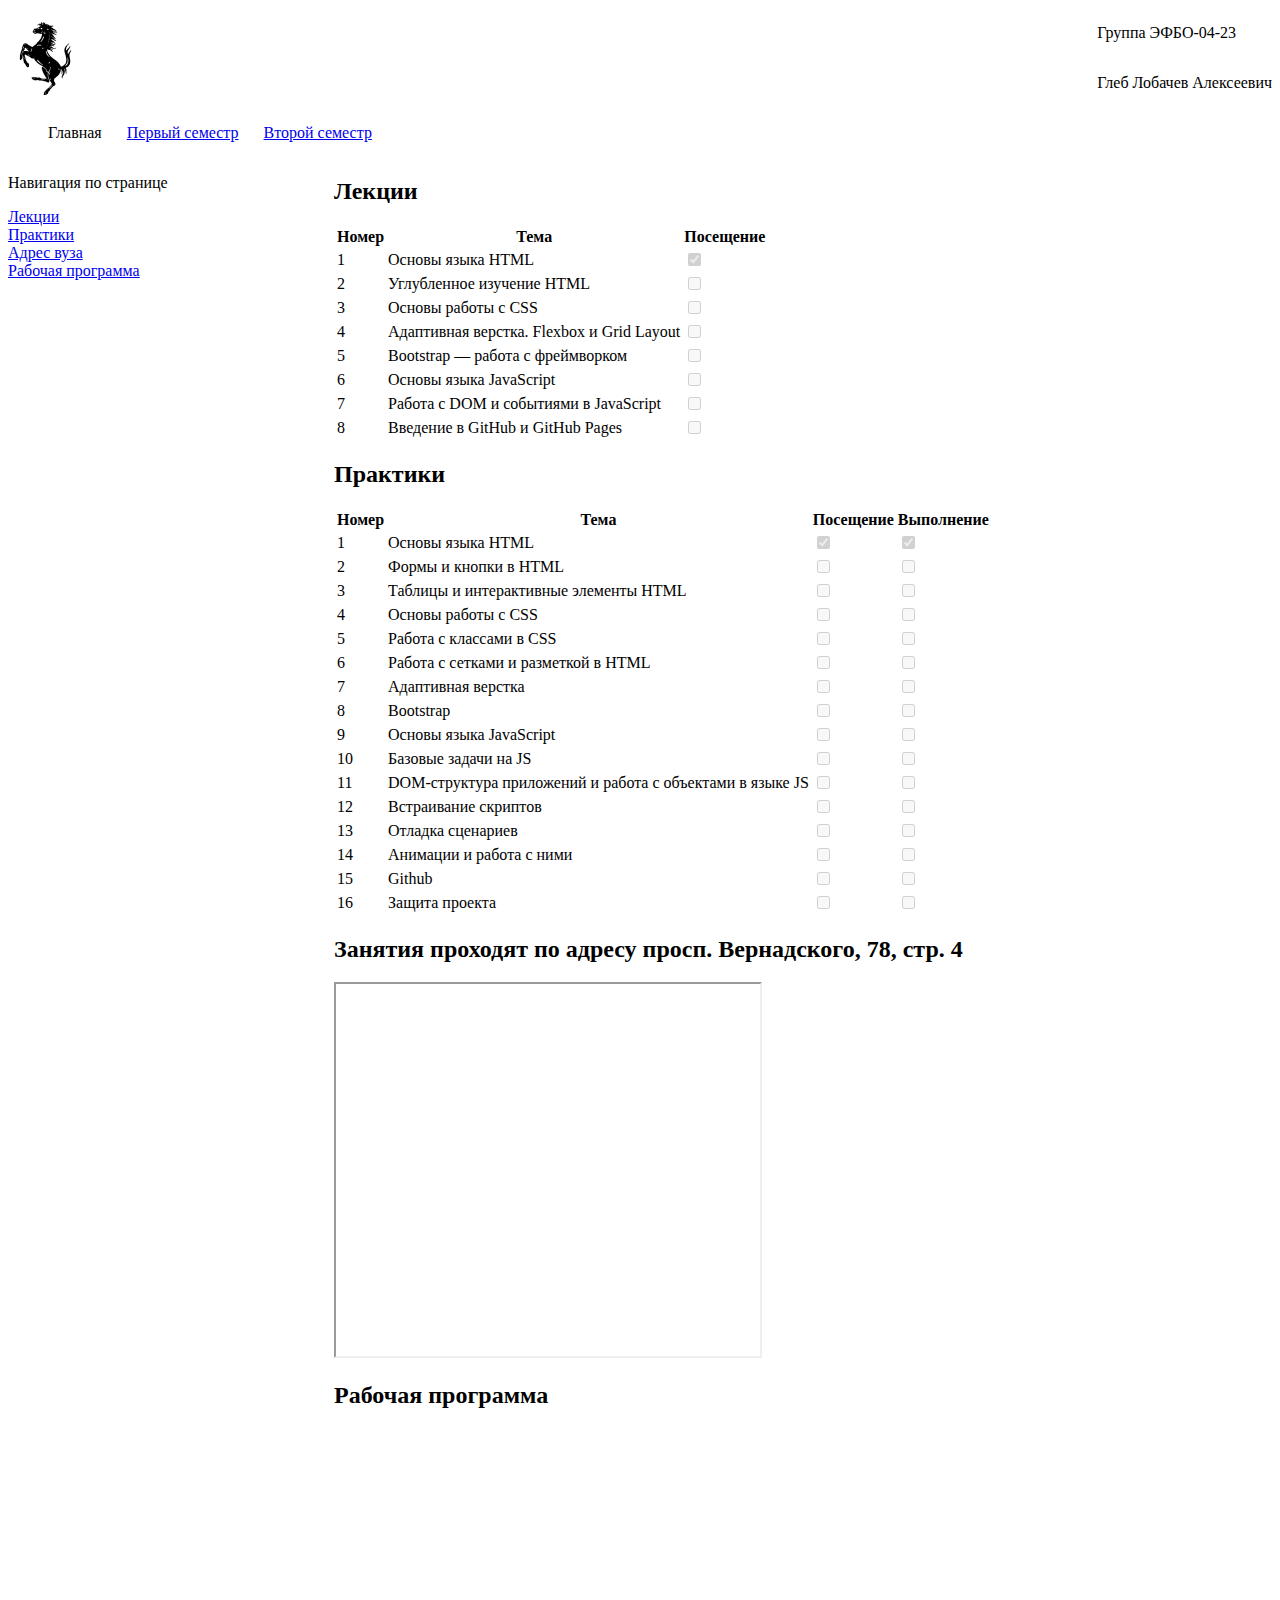
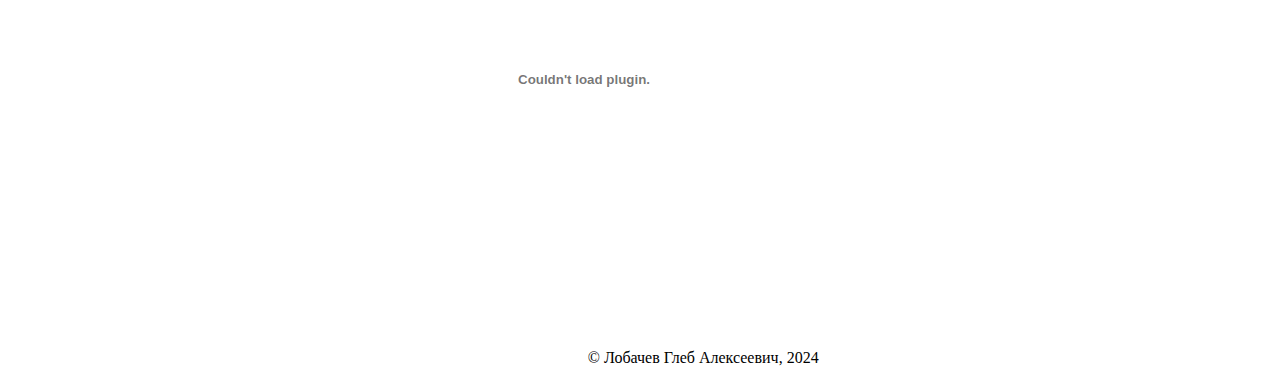
==== attendance.html @ d7e9e03c "3rd seminar" ====
<!DOCTYPE html>
<html lang="ru">

    <head>
        <!--установка кодировки, фавиконки и адаптива-->
        <meta charset="UTF-8">
        <meta name="viewport" content="width=device-width, initial-scale=1.0">
        <title>Document</title>
        <link rel="shortcut icon" href="favicon.ico" type="image/x-icon">
        <link rel="icon" href="favicon.ico" type="image/x-icon">
    </head>

    <body>
        <!--шапка страницы-->
        <header>
            <div style="display: flex; justify-content: space-between; align-items: center;">
                <img src="images/logo.svg" alt="logotype" style="height: 75px; width: 75px;">
                <div style="display: flex; flex-direction: column;">
                    <p>Группа ЭФБО-04-23</p>
                    <p>Глеб Лобачев Алексеевич</p>
                </div>
            </div>
        </header>

        <!--навбар-->
        <div>
            <ul style="display: flex; flex-direction: row;align-items: center;justify-content: flex-start; column-gap: 25px; list-style-type: none;">
                <li>Главная</li>
                <li><a href="index.html">Первый семестр</a></li>
                <li><a href="index1.html">Второй семестр</a></li>
            </ul>
        </div>

        <!--боковая панелька с ссылками на элементы этой же страницы-->
        <div style="display: flex;">
            <aside style="padding-right: 10px; width: 25%;">
                <p>Навигация по странице</p>
                <div style="display: flex; flex-flow: column;">
                    <a href="#lectures">Лекции</a>
                    <a href="#seminars">Практики</a>
                    <a href="#adress">Адрес вуза</a>
                    <a href="#plan">Рабочая программа</a>
                </div>
            </aside>
            <!--основная часть страницы-->
            <main>
                <h2 id="lectures">Лекции</h2>
                <table>
                    <thead>
                      <tr>
                        <th>Номер</th>
                        <th>Тема</th>
                        <th>Посещение</th>
                      </tr>
                    </thead>
                    <tbody>
                      <tr>
                        <td>1</td>
                        <td>Основы языка HTML</td>
                        <td><input type="checkbox" checked disabled></td>
                      </tr>
                      <tr>
                        <td>2</td>
                        <td>Углубленное изучение HTML</td>
                        <td><input type="checkbox" disabled></td>
                      </tr>
                      <tr>
                        <td>3</td>
                        <td>Основы работы с CSS</td>
                        <td><input type="checkbox" disabled></td>
                      </tr>
                      <tr>
                        <td>4</td>
                        <td>Адаптивная верстка. Flexbox и Grid Layout</td>
                        <td><input type="checkbox" disabled></td>
                      </tr>
                      <tr>
                        <td>5</td>
                        <td>Bootstrap — работа с фреймворком</td>
                        <td><input type="checkbox" disabled></td>
                      </tr>
                      <tr>
                        <td>6</td>
                        <td>Основы языка JavaScript</td>
                        <td><input type="checkbox" disabled></td>
                      </tr>
                      <tr>
                        <td>7</td>
                        <td>Работа с DOM и событиями в JavaScript</td>
                        <td><input type="checkbox" disabled></td>
                      </tr>
                      <tr>
                        <td>8</td>
                        <td>Введение в GitHub и GitHub Pages</td>
                        <td><input type="checkbox" disabled></td>
                      </tr>
                    </tbody>
                  </table>
                  
                <h2 id="seminars">Практики</h2>
                <table>
                    <thead>
                      <tr>
                        <th>Номер</th>
                        <th>Тема</th>
                        <th>Посещение</th>
                        <th>Выполнение</th>
                      </tr>
                    </thead>
                    <tbody>
                      <tr>
                        <td>1</td>
                        <td>Основы языка HTML</td>
                        <td><input type="checkbox" checked disabled></td>
                        <td><input type="checkbox" checked disabled></td>
                      </tr>
                      <tr>
                        <td>2</td>
                        <td>Формы и кнопки в HTML</td>
                        <td><input type="checkbox" disabled></td>
                        <td><input type="checkbox" disabled></td>
                      </tr>
                      <tr>
                        <td>3</td>
                        <td>Таблицы и интерактивные элементы HTML</td>
                        <td><input type="checkbox" disabled></td>
                        <td><input type="checkbox" disabled></td>
                      </tr>
                      <tr>
                        <td>4</td>
                        <td>Основы работы с CSS</td>
                        <td><input type="checkbox" disabled></td>
                        <td><input type="checkbox" disabled></td>
                      </tr>
                      <tr>
                        <td>5</td>
                        <td>Работа с классами в CSS</td>
                        <td><input type="checkbox" disabled></td>
                        <td><input type="checkbox" disabled></td>
                      </tr>
                      <tr>
                        <td>6</td>
                        <td>Работа с сетками и разметкой в HTML</td>
                        <td><input type="checkbox" disabled></td>
                        <td><input type="checkbox" disabled></td>
                      </tr>
                      <tr>
                        <td>7</td>
                        <td>Адаптивная верстка</td>
                        <td><input type="checkbox" disabled></td>
                        <td><input type="checkbox" disabled></td>
                      </tr>
                      <tr>
                        <td>8</td>
                        <td>Bootstrap</td>
                        <td><input type="checkbox" disabled></td>
                        <td><input type="checkbox" disabled></td>
                      </tr>
                      <tr>
                        <td>9</td>
                        <td>Основы языка JavaScript</td>
                        <td><input type="checkbox" disabled></td>
                        <td><input type="checkbox" disabled></td>
                      </tr>
                      <tr>
                        <td>10</td>
                        <td>Базовые задачи на JS</td>
                        <td><input type="checkbox" disabled></td>
                        <td><input type="checkbox" disabled></td>
                      </tr>
                      <tr>
                        <td>11</td>
                        <td>DOM-структура приложений и работа с объектами в языке JS</td>
                        <td><input type="checkbox" disabled></td>
                        <td><input type="checkbox" disabled></td>
                      </tr>
                      <tr>
                        <td>12</td>
                        <td>Встраивание скриптов</td>
                        <td><input type="checkbox" disabled></td>
                        <td><input type="checkbox" disabled></td>
                      </tr>
                      <tr>
                        <td>13</td>
                        <td>Отладка сценариев</td>
                        <td><input type="checkbox" disabled></td>
                        <td><input type="checkbox" disabled></td>
                      </tr>
                      <tr>
                        <td>14</td>
                        <td>Анимации и работа с ними</td>
                        <td><input type="checkbox" disabled></td>
                        <td><input type="checkbox" disabled></td>
                      </tr>
                      <tr>
                        <td>15</td>
                        <td>Github</td>
                        <td><input type="checkbox" disabled></td>
                        <td><input type="checkbox" disabled></td>
                      </tr>
                      <tr>
                        <td>16</td>
                        <td>Защита проекта</td>
                        <td><input type="checkbox" disabled></td>
                        <td><input type="checkbox" disabled></td>
                      </tr>
                    </tbody>
                  </table>
                
                <!--Карта-->
                <h2 id="adress">Занятия проходят по адресу просп. Вернадского, 78, стр. 4</h2>
                <iframe src="https://yandex.ru/map-widget/v1/?um=constructor%3A49d7ddc7bb1c342f68645779e304a2aa5ed47b4d1cc471e65f54201454809b28&amp;source=constructor" width="424" height="372"></iframe>

                <!--Пдфка-->
                <div>
                    <h2 id="plan">Рабочая программа</h2>
                    <object type="application/pdf" data="/pdf/pdfobject.pdf" width="500" height="500"></object>
                </div>
            </main>
        </div>

        <!--нижний колонтитул страницы-->
        <footer>
            <div style="display: flex; justify-content: flex-end;">
                <p style="flex-basis: 90%; text-align: center;">© Лобачев Глеб Алексеевич, 2024</p>
            </div>
        </footer>

    </body>
</html>
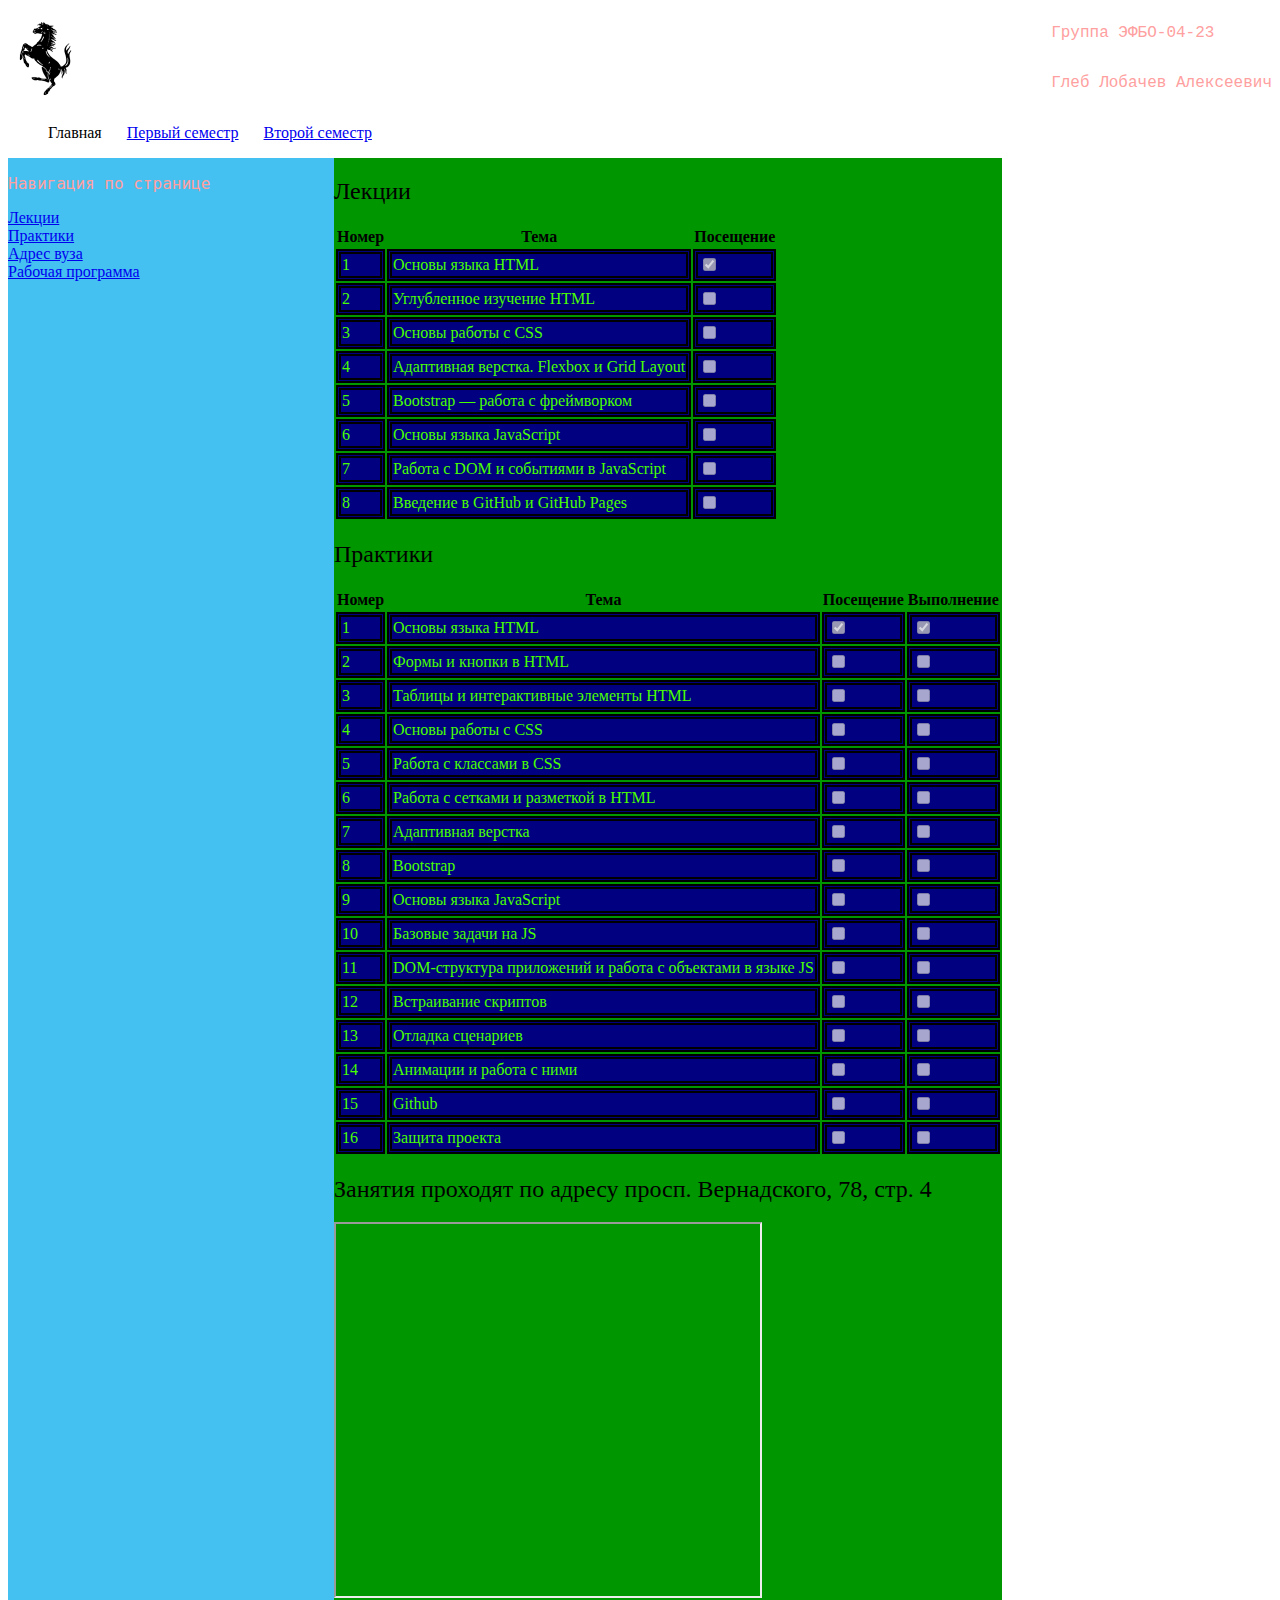
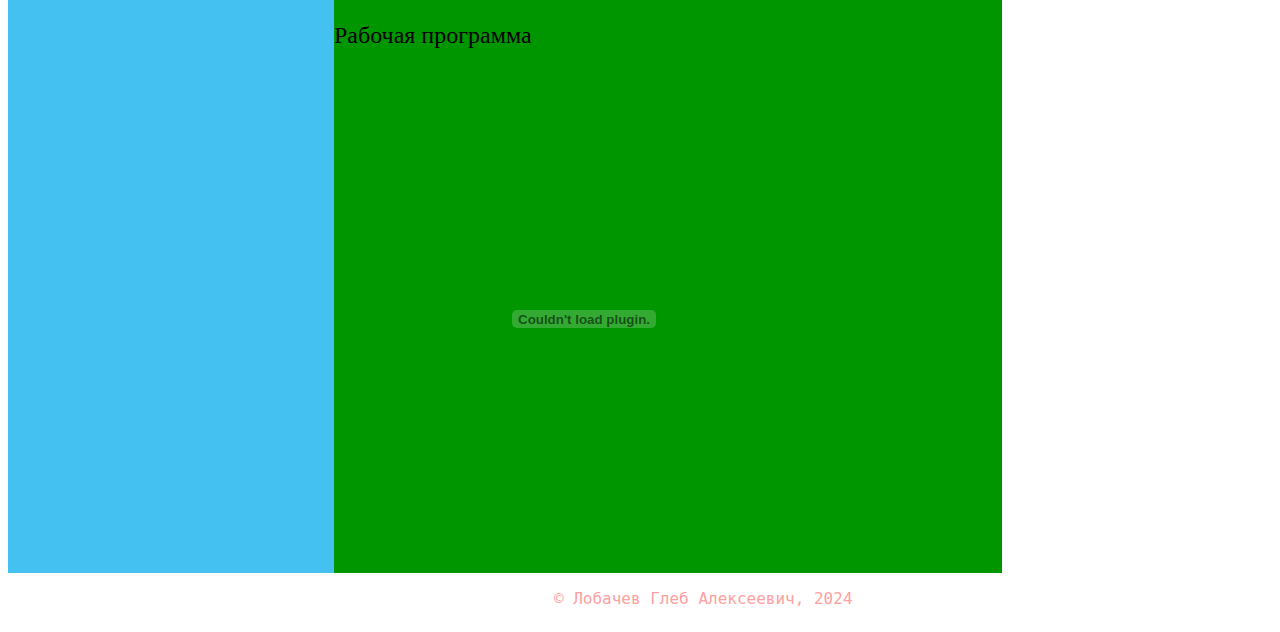
==== commit 44e1b616: "1" ====
--- a/attendance.html
+++ b/attendance.html
@@ -8,6 +8,7 @@
         <title>Document</title>
         <link rel="shortcut icon" href="favicon.ico" type="image/x-icon">
         <link rel="icon" href="favicon.ico" type="image/x-icon">
+        <link rel="stylesheet" href="style.css">
     </head>
 
     <body>
--- a/style.css
+++ b/style.css
@@ -0,0 +1,190 @@
+/* Стили для модального окна */
+#modal {
+    display: none; /* Скрываем модальное окно по умолчанию */
+    position: fixed;
+    z-index: 1;
+    left: 0;
+    top: 0;
+    width: 100%;
+    height: 100%;
+    overflow: auto;
+    background-color: rgb(0,0,0); /* Черный фон */
+    background-color: rgba(0, 0, 0, 0.74); /* Полупрозрачный фон */
+}
+
+#modal-content {
+    background-color: #fefefe;
+    margin: 15% auto; /* Центрируем модальное окно */
+    padding: 20px;
+    border: 1px solid #888;
+    width: 80%; /* Ширина модального окна */
+}
+
+.close {
+    color: #aaa; /* Цвет кнопки закрытия */
+    float: right;
+    font-size: 28px;
+    font-weight: bold;
+}
+
+.close:hover,
+.close:focus {
+    color: black;
+    text-decoration: none;
+    cursor: pointer;
+}
+
+h1{
+    font-family: Impact, fantasy;
+    font-weight: 500;
+  }
+
+  h2{
+    font-family: Impact, fantasy;
+    font-weight: 300;
+  }
+
+  p{
+    font-family: DejaVu Sans Mono, monospace;
+    color: rgb(255, 160, 160);
+  }
+
+header{
+    background-color:#ffffff;
+    
+}
+header p{
+    font-family: Courier New, monospace;
+}
+
+td{
+    background: navy;
+    color:#48ff00;
+    border: 5px double #000;
+}
+
+#formBody {
+    background-color: white;
+    border-radius: 15px;
+    display: flex;
+    position: absolute;
+    margin: -100px 0 0 -200px;
+    top: 50%;
+    left: 50%;
+    height: 500px;
+    width: 500px;
+}
+
+#siteHeader{
+    display: flex; 
+    justify-content: space-between; 
+    align-items: center;
+}
+
+#navBar{
+    -webkit-box-shadow: 0px 4px 8px 0px rgba(34, 60, 80, 0.12);
+    -moz-box-shadow: 0px 4px 8px 0px rgba(34, 60, 80, 0.12);
+    box-shadow: 0px 4px 8px 0px rgba(34, 60, 80, 0.12);
+}
+
+aside{
+    background-color:#45c1f1;
+    border:thick;
+    border-color: #000;
+}
+
+.link { text-decoration: none; }
+.link:hover{
+    color: #ff0000;
+}
+.link:active{color:#00ffd5;}
+
+#asideElements{
+    row-gap:10px;
+}
+
+main{
+    background-color:#009600;
+}
+
+.itemCards{
+    box-shadow: #000;
+    background-color:white;
+    border-radius: 6px;
+    -webkit-box-shadow: 4px 7px 8px 0px rgba(34, 60, 80, 0.2);
+    -moz-box-shadow: 4px 7px 8px 0px rgba(34, 60, 80, 0.2);
+    box-shadow: 4px 7px 8px 0px rgba(34, 60, 80, 0.2);
+}
+
+.itemCards:hover{background-color:aliceblue;}
+
+.orderButton{
+    width: 200px;
+    height: 35px;
+    border: none;
+    outline: none;
+    color: #fff;
+    background: #111;
+    cursor: pointer;
+    position: relative;
+    z-index: 0;
+    border-radius: 10px;
+}
+
+.orderButton:before {
+    content: '';
+    background: linear-gradient(45deg, #ff0000, #ff7300, #fffb00, #48ff00, #00ffd5, #002bff, #7a00ff, #ff00c8, #ff0000);
+    position: absolute;
+    top: -2px;
+    left:-2px;
+    background-size: 400%;
+    z-index: -1;
+    filter: blur(5px);
+    width: calc(100% + 4px);
+    height: calc(100% + 4px);
+    animation: glowing 20s linear infinite;
+    opacity: 0;
+    transition: opacity .3s ease-in-out;
+    border-radius: 10px;
+}
+
+.orderButton:active {
+    color: #000
+}
+
+.orderButton:active:after {
+    background: transparent;
+}
+
+.orderButton:hover:before {
+    opacity: 1;
+}
+
+.orderButton:after {
+    z-index: -1;
+    content: '';
+    position: absolute;
+    width: 100%;
+    height: 100%;
+    background: #111;
+    left: 0;
+    top: 0;
+    border-radius: 10px;
+}
+
+@keyframes glowing {
+    0% { background-position: 0 0; }
+    50% { background-position: 400% 0; }
+    100% { background-position: 0 0; }
+}
+
+.formLabel {
+    font-family: 'Roboto', sans-serif;
+    font-size: 1.2rem;
+    margin-left: 2rem;
+    margin-top: 0.7rem;
+    display: block;
+    transition: all 0.3s;
+    transform: translateY(0rem);
+  }
+  
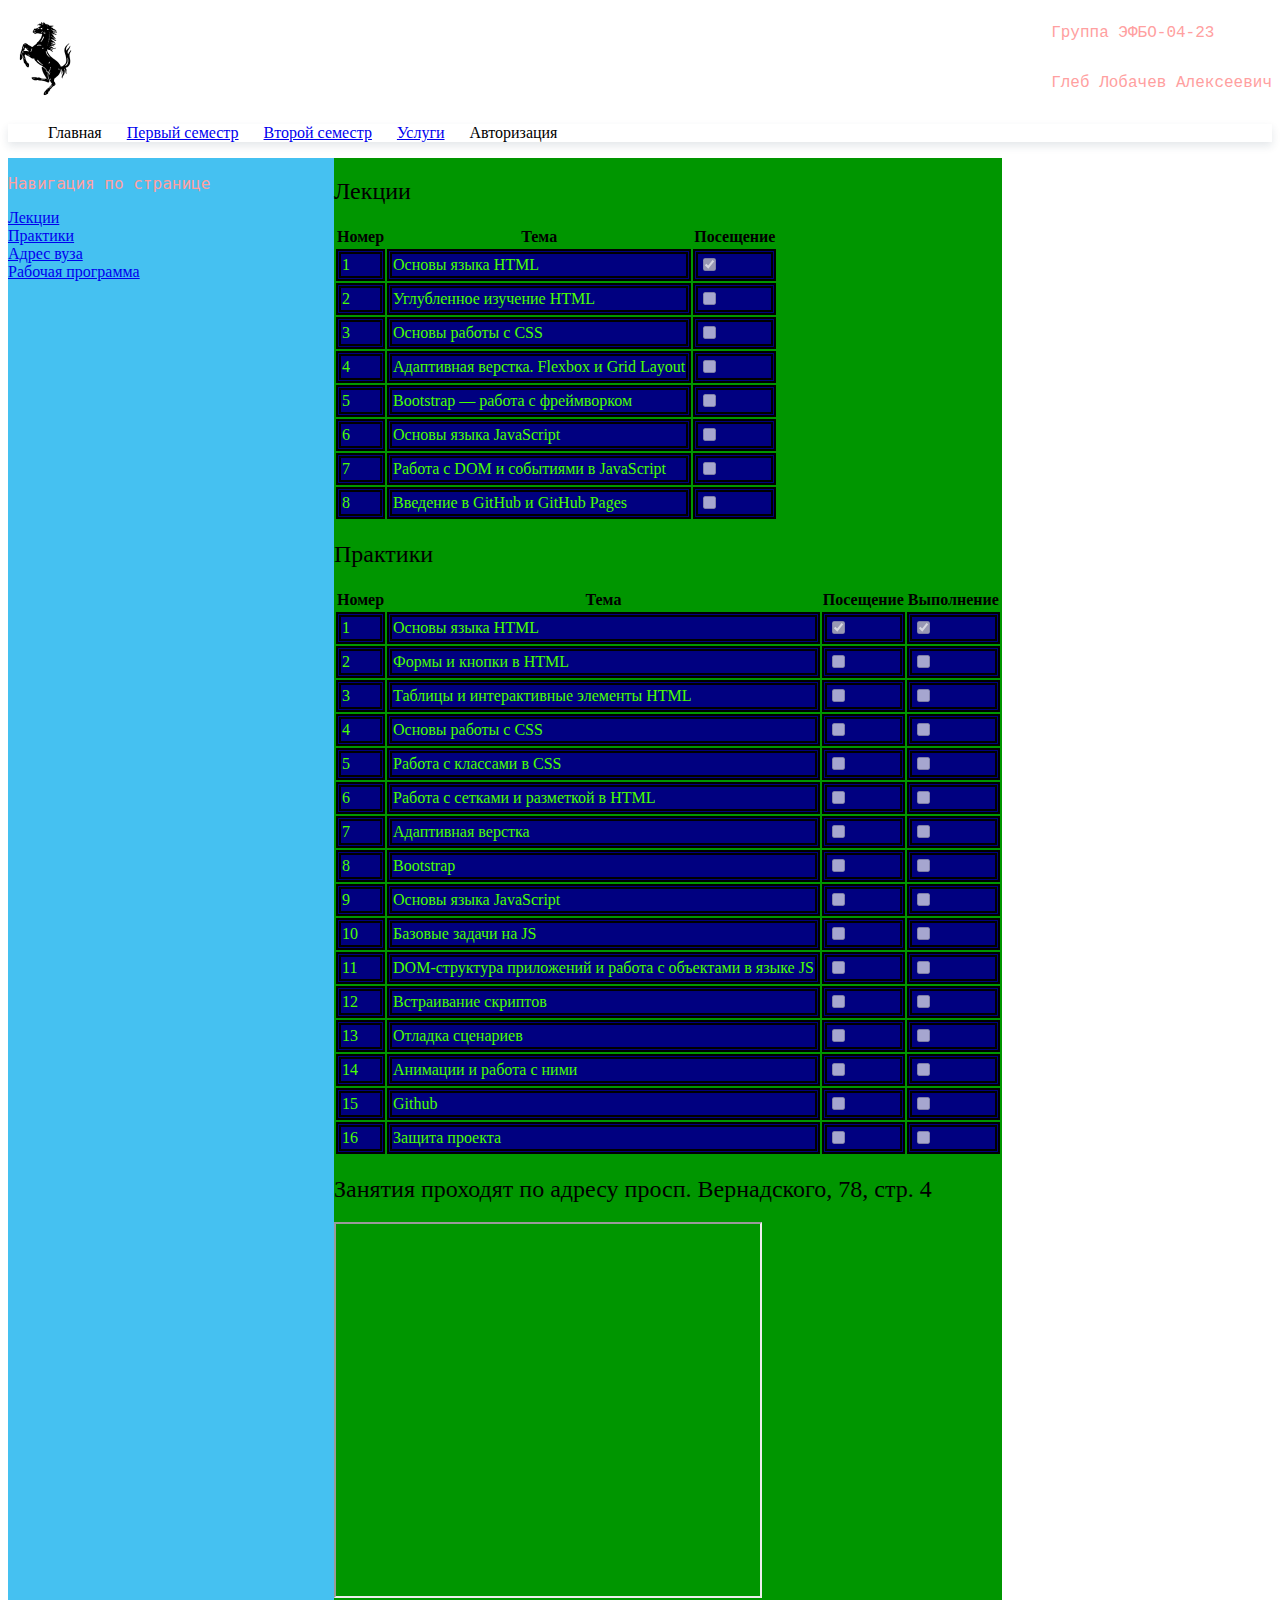
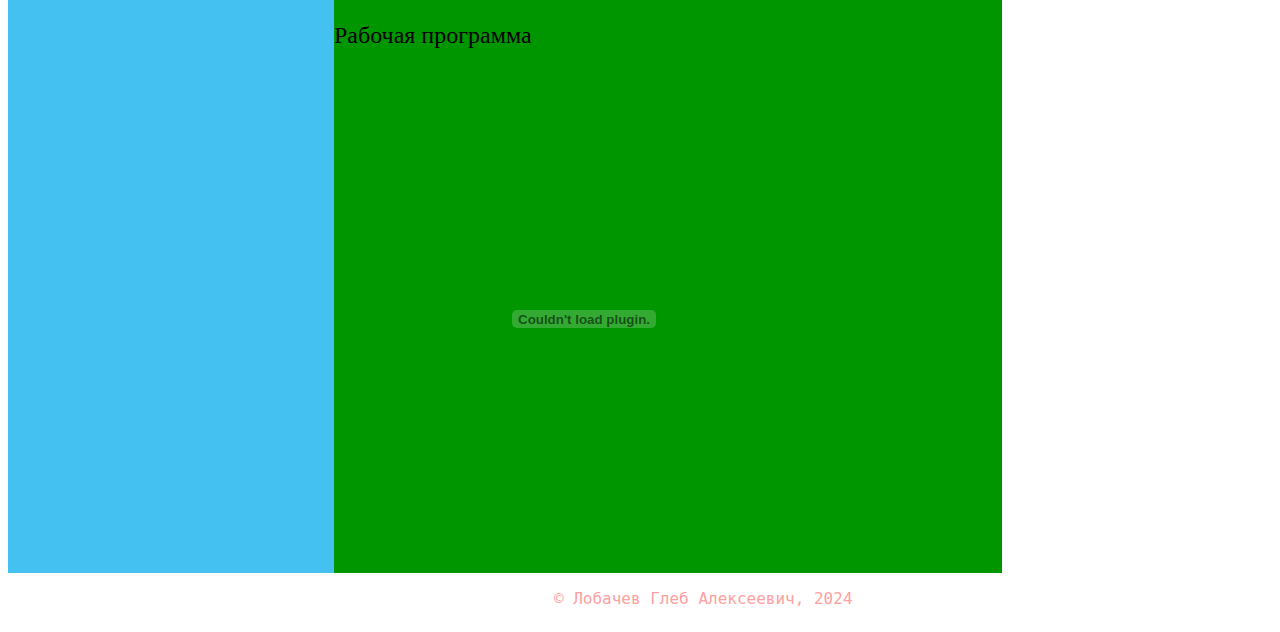
==== commit 58e7587a: "adaptive" ====
--- a/attendance.html
+++ b/attendance.html
@@ -24,13 +24,15 @@
         </header>
 
         <!--навбар-->
-        <div>
-            <ul style="display: flex; flex-direction: row;align-items: center;justify-content: flex-start; column-gap: 25px; list-style-type: none;">
-                <li>Главная</li>
-                <li><a href="index.html">Первый семестр</a></li>
-                <li><a href="index1.html">Второй семестр</a></li>
-            </ul>
-        </div>
+        <div id="navBar">
+          <ul id="navul">
+              <li>Главная</li>
+              <li><a href="index.html">Первый семестр</a></li>
+              <li><a href="index1.html">Второй семестр</a></li>
+              <li><a href="attendance.html">Услуги</a></li>
+              <li>Авторизация</li>
+          </ul>
+      </div>
 
         <!--боковая панелька с ссылками на элементы этой же страницы-->
         <div style="display: flex;">
@@ -215,10 +217,13 @@
                 <!--Пдфка-->
                 <div>
                     <h2 id="plan">Рабочая программа</h2>
-                    <object type="application/pdf" data="/pdf/pdfobject.pdf" width="500" height="500"></object>
+                    <object id="pdffile" type="application/pdf" data="/pdf/pdfobject.pdf" width="500" height="500"></object>
                 </div>
             </main>
         </div>
+
+        <button class="back-to-top hidden">Back To Top</button>
+        <script src="topbutton.js"></script>
 
         <!--нижний колонтитул страницы-->
         <footer>
--- a/style.css
+++ b/style.css
@@ -1,3 +1,4 @@
+
 /* Стили для модального окна */
 #modal {
     display: none; /* Скрываем модальное окно по умолчанию */
@@ -103,6 +104,22 @@
     row-gap:10px;
 }
 
+.hidden {
+    display: none;
+  }
+
+.back-to-top {
+    position: fixed;
+    right: 2rem;
+    bottom: 2rem;
+    border-radius: 100%;
+    background: #ff00c8;
+    padding: 0.5rem;
+    border: none;
+    cursor: pointer;
+}
+
+
 main{
     background-color:#009600;
 }
@@ -111,6 +128,8 @@
     box-shadow: #000;
     background-color:white;
     border-radius: 6px;
+    border: 1px solid #ccc;
+    padding: 20px;
     -webkit-box-shadow: 4px 7px 8px 0px rgba(34, 60, 80, 0.2);
     -moz-box-shadow: 4px 7px 8px 0px rgba(34, 60, 80, 0.2);
     box-shadow: 4px 7px 8px 0px rgba(34, 60, 80, 0.2);
@@ -129,6 +148,15 @@
     position: relative;
     z-index: 0;
     border-radius: 10px;
+}
+
+#navul{
+    display: flex; 
+    flex-direction: row;
+    align-items: center;
+    justify-content: flex-start; 
+    column-gap: 25px;
+    list-style-type: none
 }
 
 .orderButton:before {
@@ -159,6 +187,13 @@
 .orderButton:hover:before {
     opacity: 1;
 }
+.grid-container {
+    display: grid; /* Grid Layout */
+    grid-template-columns: repeat(3, 1fr); /* 3 колонки */
+    grid-template-rows: repeat(2, auto); /* 2 строки */
+    gap: 10px; /* Промежуток между элементами */
+    padding: 20px;
+}
 
 .orderButton:after {
     z-index: -1;
@@ -188,3 +223,49 @@
     transform: translateY(0rem);
   }
   
+@media (min-width: 320px) and (max-width: 800px) {
+    aside{
+        display: none;
+    }
+    #navul{
+        column-gap: 0px;
+    }
+
+    .grid-container{
+        display: block;
+    }
+
+    img{
+        max-width: 100%;
+    }
+    video{
+        width: 70%;
+        position: center;
+    }
+
+    table{
+        width: 70%;
+    }
+    iframe{
+        width: 340px;
+    }
+
+    #navBar{
+        position: -webkit-sticky;
+        position: sticky;
+        top: 0;
+        background-color:white;
+    }
+
+    #navul{
+        padding-left: 0;
+        column-gap: 5px;
+        
+    }
+
+    #pdffile{
+
+        width: 320px;
+        height: 320px;
+    }
+}
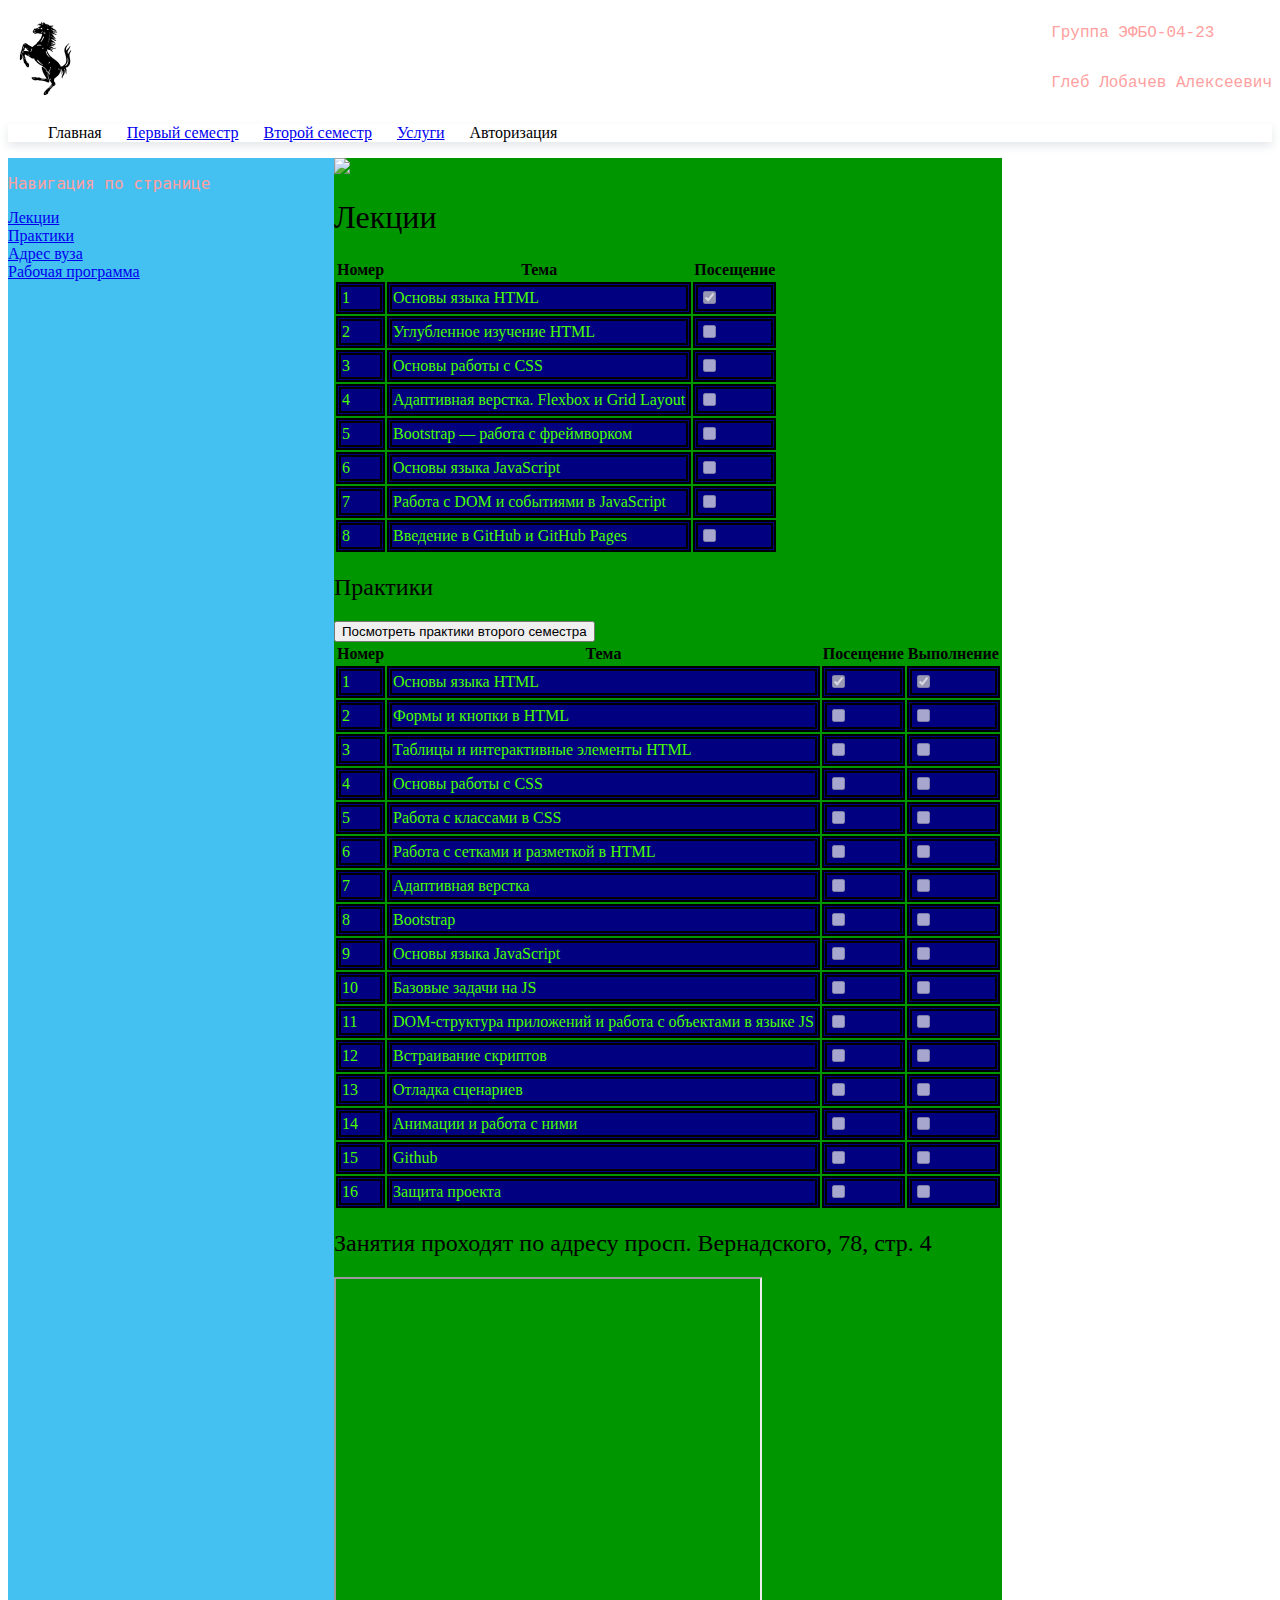
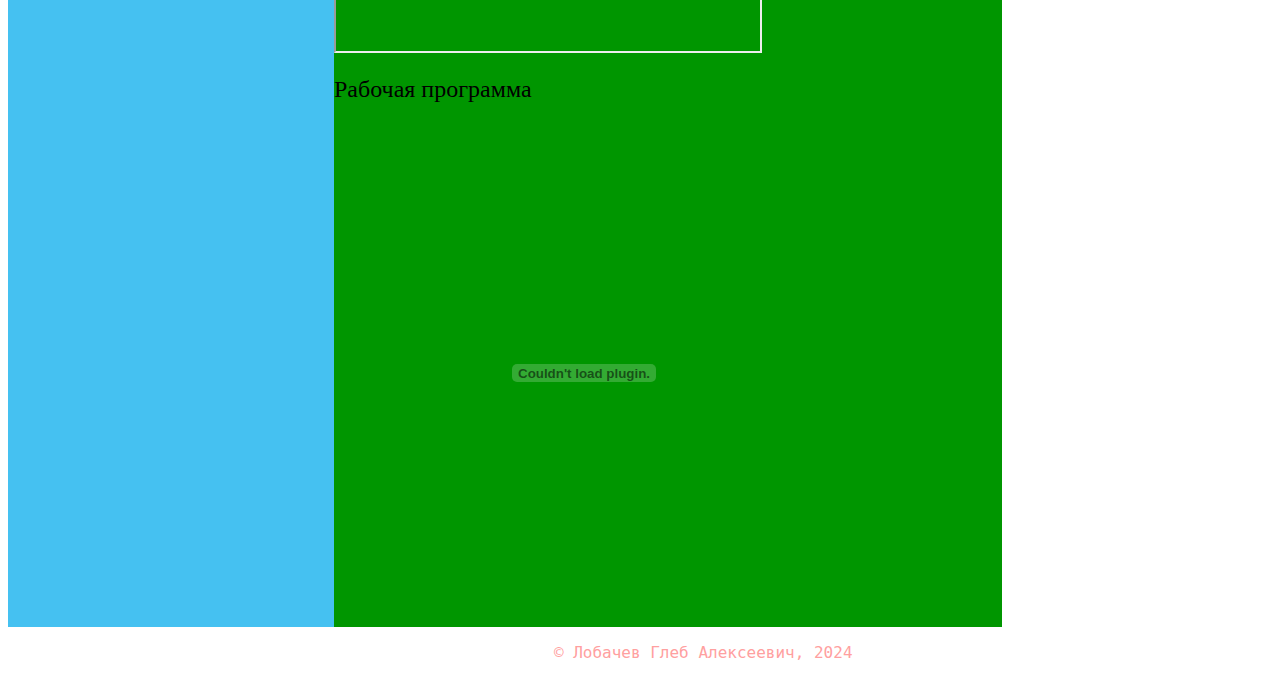
==== commit 599d3062: "13" ====
--- a/attendance.html
+++ b/attendance.html
@@ -47,7 +47,8 @@
             </aside>
             <!--основная часть страницы-->
             <main>
-                <h2 id="lectures">Лекции</h2>
+              <img src="https://avatars.mds.yandex.net/i?id=6a8145fc0ae281eb87bfa4b7f26e001b_l-10156478-images-thumbs&n=13" width="20%" id="student-photo">
+                <h1 id="lectures">Лекции</h1>
                 <table>
                     <thead>
                       <tr>
@@ -101,7 +102,8 @@
                   </table>
                   
                 <h2 id="seminars">Практики</h2>
-                <table>
+                <button id="button"></button>
+                <table id="changed-table">
                     <thead>
                       <tr>
                         <th>Номер</th>
@@ -224,6 +226,7 @@
 
         <button class="back-to-top hidden">Back To Top</button>
         <script src="topbutton.js"></script>
+        <script src="js.test.js"></script>
 
         <!--нижний колонтитул страницы-->
         <footer>
--- a/style.css
+++ b/style.css
@@ -268,4 +268,34 @@
         width: 320px;
         height: 320px;
     }
-}
+
+    #modal h2{
+        font-size: 15px;
+    }
+
+    #modal{
+        padding-bottom: 20px;
+    }
+
+    .close{
+        font-size: 12px;
+    }
+
+    #contactForm{
+
+        width: 70%;
+    }
+
+    #formBody{
+        width: 90%;
+        padding-left: 20px;
+    }
+
+    .cflabels{
+        display: flex;
+        flex-direction: row;
+        align-items: flex-end;
+        justify-content: flex-start;
+    }
+
+}
